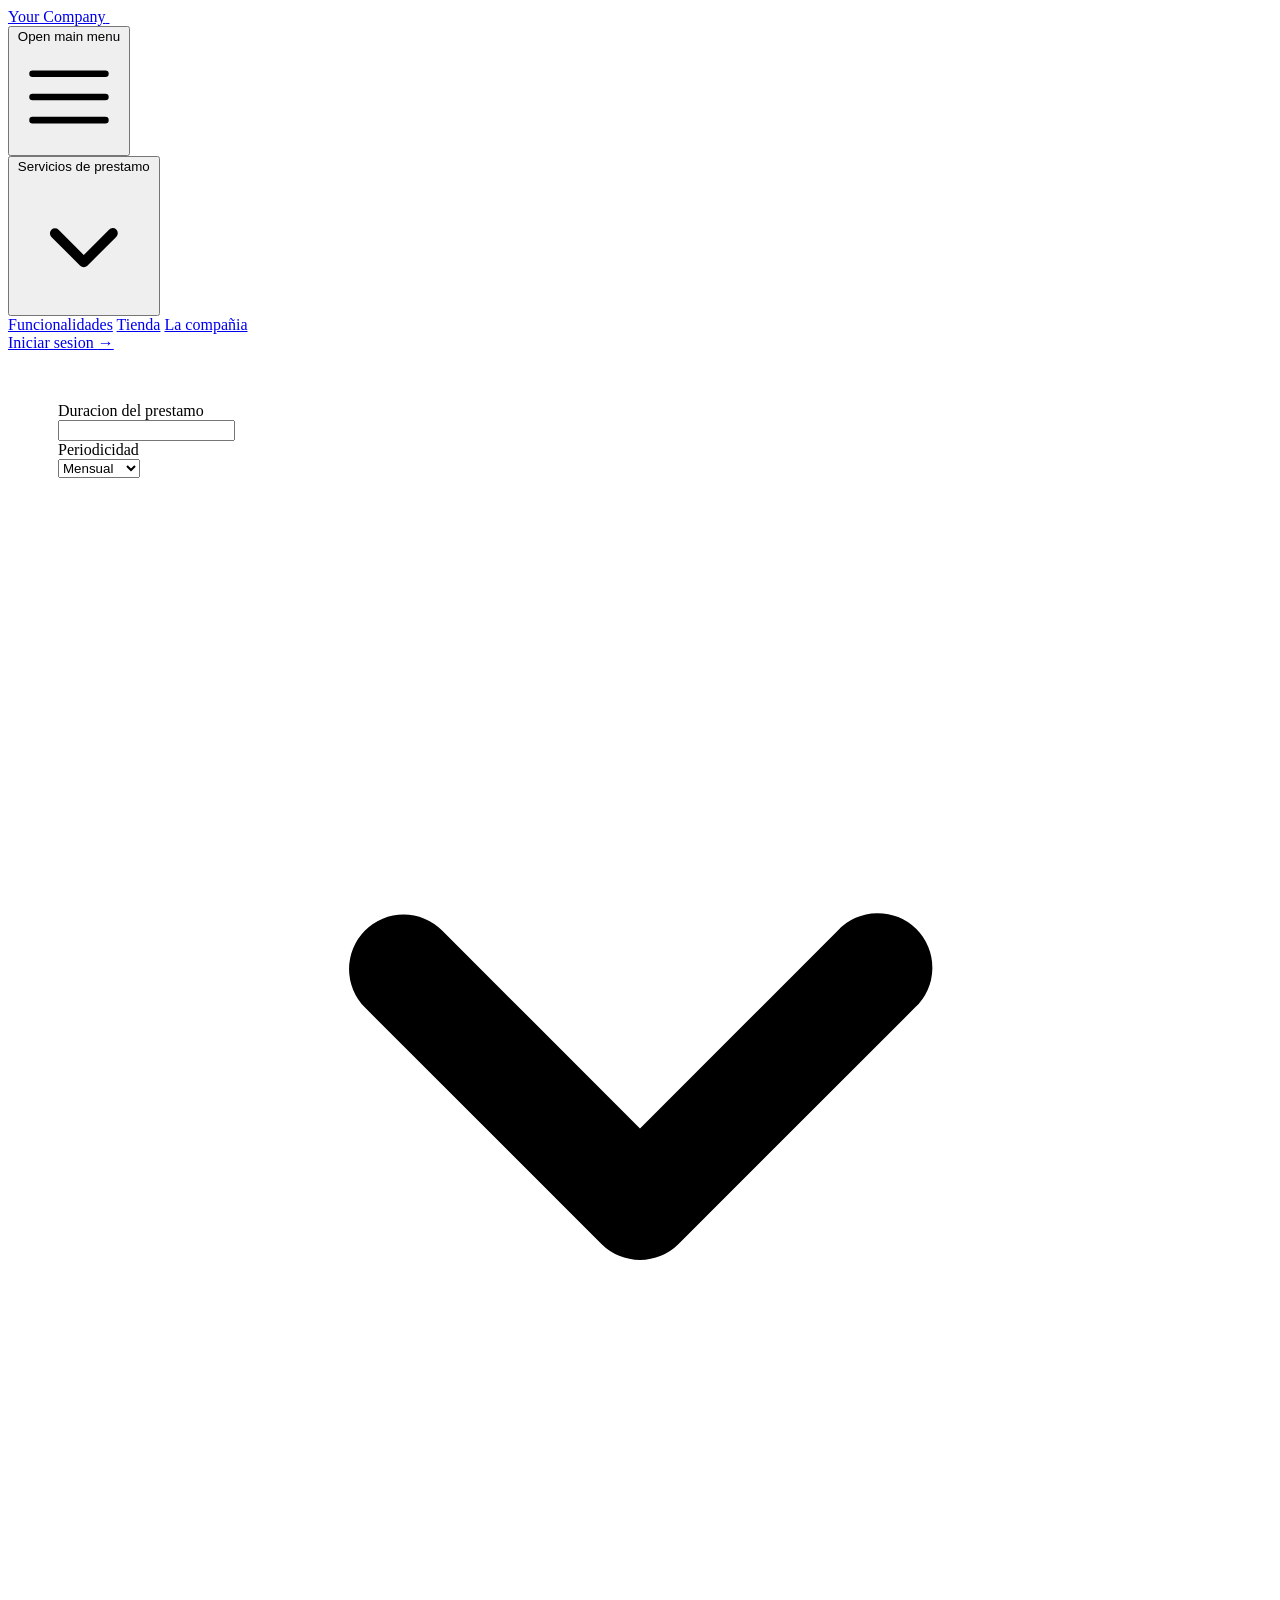
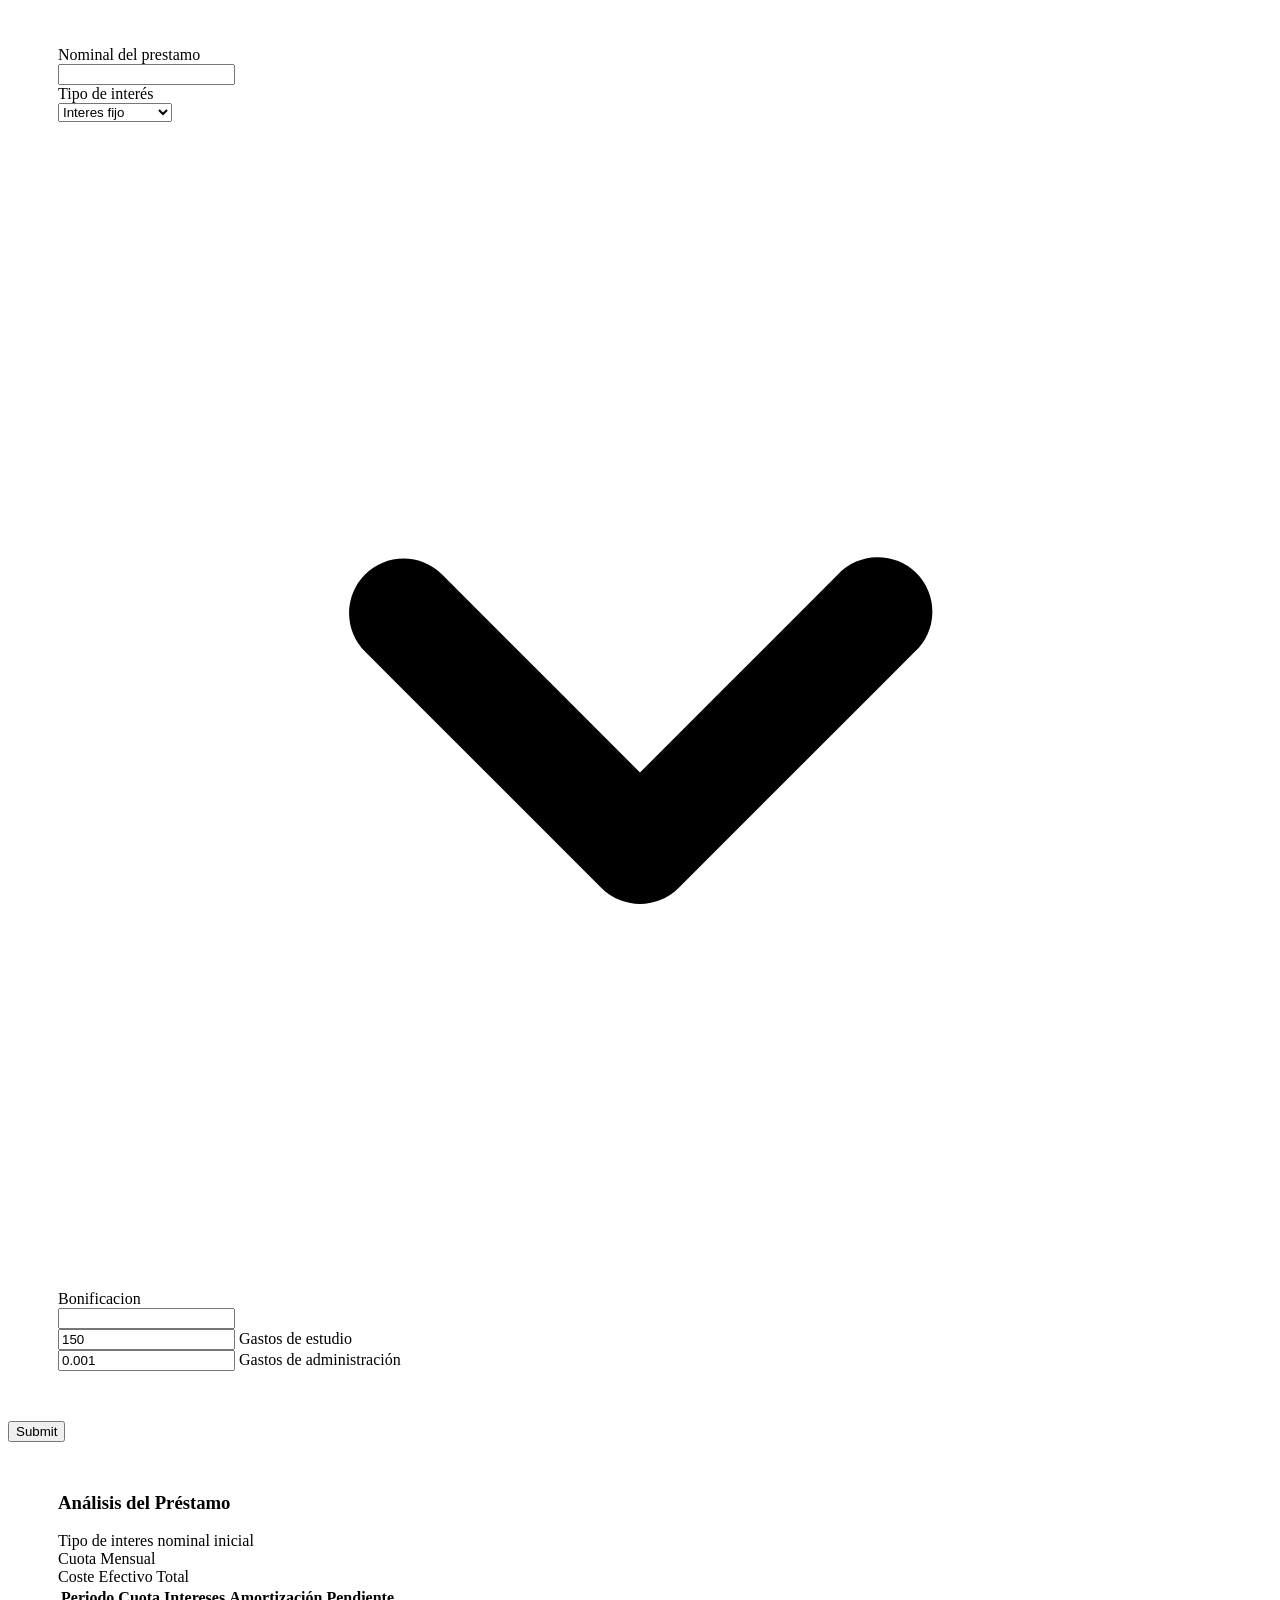
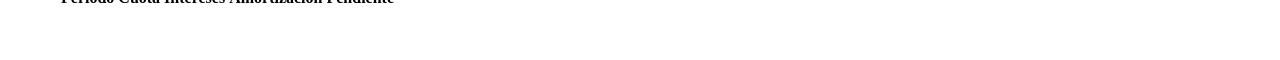
==== simulador.html @ bf7cb269 "Primer simulador" ====
<!DOCTYPE html>
<html lang="en">

<head>
    <meta charset="UTF-8">
    <meta name="viewport" content="width=device-width, initial-scale=1.0">
    <title>Simulador Analisis</title>

    <script src="https://unpkg.com/@tailwindcss/browser@4"></script>

    <script src="https://cdn.jsdelivr.net/npm/@tailwindplus/elements@1" type="module"></script>
    
    <link rel="stylesheet" href="simulador.css">

</head>

<header class="bg-white">
  <nav aria-label="Global" class="mx-auto flex max-w-7xl items-center justify-between p-6 lg:px-8">
    <div class="flex lg:flex-1">
      <a href="#" class="-m-1.5 p-1.5">
        <span class="sr-only">Your Company</span>
        <img src="https://tailwindcss.com/plus-assets/img/logos/mark.svg?color=indigo&shade=600" alt="" class="h-8 w-auto" />
      </a>
    </div>
    <div class="flex lg:hidden">
      <button type="button" command="show-modal" commandfor="mobile-menu" class="-m-2.5 inline-flex items-center justify-center rounded-md p-2.5 text-gray-700">
        <span class="sr-only">Open main menu</span>
        <svg viewBox="0 0 24 24" fill="none" stroke="currentColor" stroke-width="1.5" data-slot="icon" aria-hidden="true" class="size-6">
          <path d="M3.75 6.75h16.5M3.75 12h16.5m-16.5 5.25h16.5" stroke-linecap="round" stroke-linejoin="round" />
        </svg>
      </button>
    </div>
    <el-popover-group class="hidden lg:flex lg:gap-x-12">
      <div class="relative">
        <button popovertarget="desktop-menu-product" class="flex items-center gap-x-1 text-sm/6 font-semibold text-gray-900">
          Servicios de prestamo
          <svg viewBox="0 0 20 20" fill="currentColor" data-slot="icon" aria-hidden="true" class="size-5 flex-none text-gray-400">
            <path d="M5.22 8.22a.75.75 0 0 1 1.06 0L10 11.94l3.72-3.72a.75.75 0 1 1 1.06 1.06l-4.25 4.25a.75.75 0 0 1-1.06 0L5.22 9.28a.75.75 0 0 1 0-1.06Z" clip-rule="evenodd" fill-rule="evenodd" />
          </svg>
        </button>

        <el-popover id="desktop-menu-product" anchor="bottom" popover class="w-screen max-w-md overflow-hidden rounded-3xl bg-white shadow-lg outline-1 outline-gray-900/5 transition transition-discrete [--anchor-gap:--spacing(3)] backdrop:bg-transparent open:block data-closed:translate-y-1 data-closed:opacity-0 data-enter:duration-200 data-enter:ease-out data-leave:duration-150 data-leave:ease-in">
          <div class="p-4">
            <div class="group relative flex items-center gap-x-6 rounded-lg p-4 text-sm/6 hover:bg-gray-50">
              <div class="flex size-11 flex-none items-center justify-center rounded-lg bg-gray-50 group-hover:bg-white">
                <svg viewBox="0 0 24 24" fill="none" stroke="currentColor" stroke-width="1.5" data-slot="icon" aria-hidden="true" class="size-6 text-gray-600 group-hover:text-indigo-600">
                  <path d="M10.5 6a7.5 7.5 0 1 0 7.5 7.5h-7.5V6Z" stroke-linecap="round" stroke-linejoin="round" />
                  <path d="M13.5 10.5H21A7.5 7.5 0 0 0 13.5 3v7.5Z" stroke-linecap="round" stroke-linejoin="round" />
                </svg>
              </div>
              <div class="flex-auto">
                <a href="#" class="block font-semibold text-gray-900">
                  Analiticas
                  <span class="absolute inset-0"></span>
                </a>
                <p class="mt-1 text-gray-600">Get a better understanding of your traffic</p>
              </div>
            </div>
            <div class="group relative flex items-center gap-x-6 rounded-lg p-4 text-sm/6 hover:bg-gray-50">
              <div class="flex size-11 flex-none items-center justify-center rounded-lg bg-gray-50 group-hover:bg-white">
                <svg viewBox="0 0 24 24" fill="none" stroke="currentColor" stroke-width="1.5" data-slot="icon" aria-hidden="true" class="size-6 text-gray-600 group-hover:text-indigo-600">
                  <path d="M7.864 4.243A7.5 7.5 0 0 1 19.5 10.5c0 2.92-.556 5.709-1.568 8.268M5.742 6.364A7.465 7.465 0 0 0 4.5 10.5a7.464 7.464 0 0 1-1.15 3.993m1.989 3.559A11.209 11.209 0 0 0 8.25 10.5a3.75 3.75 0 1 1 7.5 0c0 .527-.021 1.049-.064 1.565M12 10.5a14.94 14.94 0 0 1-3.6 9.75m6.633-4.596a18.666 18.666 0 0 1-2.485 5.33" stroke-linecap="round" stroke-linejoin="round" />
                </svg>
              </div>
              <div class="flex-auto">
                <a href="#" class="block font-semibold text-gray-900">
                  Seguridad
                  <span class="absolute inset-0"></span>
                </a>
                <p class="mt-1 text-gray-600">Your customers’ data will be safe and secure</p>
              </div>
            </div>
            <div class="group relative flex items-center gap-x-6 rounded-lg p-4 text-sm/6 hover:bg-gray-50">
              <div class="flex size-11 flex-none items-center justify-center rounded-lg bg-gray-50 group-hover:bg-white">
                <svg viewBox="0 0 24 24" fill="none" stroke="currentColor" stroke-width="1.5" data-slot="icon" aria-hidden="true" class="size-6 text-gray-600 group-hover:text-indigo-600">
                  <path d="M13.5 16.875h3.375m0 0h3.375m-3.375 0V13.5m0 3.375v3.375M6 10.5h2.25a2.25 2.25 0 0 0 2.25-2.25V6a2.25 2.25 0 0 0-2.25-2.25H6A2.25 2.25 0 0 0 3.75 6v2.25A2.25 2.25 0 0 0 6 10.5Zm0 9.75h2.25A2.25 2.25 0 0 0 10.5 18v-2.25a2.25 2.25 0 0 0-2.25-2.25H6a2.25 2.25 0 0 0-2.25 2.25V18A2.25 2.25 0 0 0 6 20.25Zm9.75-9.75H18a2.25 2.25 0 0 0 2.25-2.25V6A2.25 2.25 0 0 0 18 3.75h-2.25A2.25 2.25 0 0 0 13.5 6v2.25a2.25 2.25 0 0 0 2.25 2.25Z" stroke-linecap="round" stroke-linejoin="round" />
                </svg>
              </div>
              <div class="flex-auto">
                <a href="#" class="block font-semibold text-gray-900">
                  Integracion
                  <span class="absolute inset-0"></span>
                </a>
                <p class="mt-1 text-gray-600">Connect with third-party tools</p>
              </div>
            </div>
            <div class="group relative flex items-center gap-x-6 rounded-lg p-4 text-sm/6 hover:bg-gray-50">
              <div class="flex size-11 flex-none items-center justify-center rounded-lg bg-gray-50 group-hover:bg-white">
                <svg viewBox="0 0 24 24" fill="none" stroke="currentColor" stroke-width="1.5" data-slot="icon" aria-hidden="true" class="size-6 text-gray-600 group-hover:text-indigo-600">
                  <path d="M16.023 9.348h4.992v-.001M2.985 19.644v-4.992m0 0h4.992m-4.993 0 3.181 3.183a8.25 8.25 0 0 0 13.803-3.7M4.031 9.865a8.25 8.25 0 0 1 13.803-3.7l3.181 3.182m0-4.991v4.99" stroke-linecap="round" stroke-linejoin="round" />
                </svg>
              </div>
              <div class="flex-auto">
                <a href="#" class="block font-semibold text-gray-900">
                  Automatizacion
                  <span class="absolute inset-0"></span>
                </a>
                <p class="mt-1 text-gray-600">Build strategic funnels that will convert</p>
              </div>
            </div>
          </div>
          <div class="grid grid-cols-2 divide-x divide-gray-900/5 bg-gray-50">
            <a href="#" class="flex items-center justify-center gap-x-2.5 p-3 text-sm/6 font-semibold text-gray-900 hover:bg-gray-100">
              <svg viewBox="0 0 20 20" fill="currentColor" data-slot="icon" aria-hidden="true" class="size-5 flex-none text-gray-400">
                <path d="M2 10a8 8 0 1 1 16 0 8 8 0 0 1-16 0Zm6.39-2.908a.75.75 0 0 1 .766.027l3.5 2.25a.75.75 0 0 1 0 1.262l-3.5 2.25A.75.75 0 0 1 8 12.25v-4.5a.75.75 0 0 1 .39-.658Z" clip-rule="evenodd" fill-rule="evenodd" />
              </svg>
              Ver demostracion
            </a>
            <a href="#" class="flex items-center justify-center gap-x-2.5 p-3 text-sm/6 font-semibold text-gray-900 hover:bg-gray-100">
              <svg viewBox="0 0 20 20" fill="currentColor" data-slot="icon" aria-hidden="true" class="size-5 flex-none text-gray-400">
                <path d="M2 3.5A1.5 1.5 0 0 1 3.5 2h1.148a1.5 1.5 0 0 1 1.465 1.175l.716 3.223a1.5 1.5 0 0 1-1.052 1.767l-.933.267c-.41.117-.643.555-.48.95a11.542 11.542 0 0 0 6.254 6.254c.395.163.833-.07.95-.48l.267-.933a1.5 1.5 0 0 1 1.767-1.052l3.223.716A1.5 1.5 0 0 1 18 15.352V16.5a1.5 1.5 0 0 1-1.5 1.5H15c-1.149 0-2.263-.15-3.326-.43A13.022 13.022 0 0 1 2.43 8.326 13.019 13.019 0 0 1 2 5V3.5Z" clip-rule="evenodd" fill-rule="evenodd" />
              </svg>
              Contactanos
            </a>
          </div>
        </el-popover>
      </div>

      <a href="#" class="text-sm/6 font-semibold text-gray-900">Funcionalidades</a>
      <a href="#" class="text-sm/6 font-semibold text-gray-900">Tienda</a>
      <a href="#" class="text-sm/6 font-semibold text-gray-900">La compañia</a>
    </el-popover-group>
    <div class="hidden lg:flex lg:flex-1 lg:justify-end">
      <a href="#" class="text-sm/6 font-semibold text-gray-900">Iniciar sesion <span aria-hidden="true">&rarr;</span></a>
    </div>
  </nav>
  <el-dialog>
    <dialog id="mobile-menu" class="backdrop:bg-transparent lg:hidden">
      <div tabindex="0" class="fixed inset-0 focus:outline-none">
        <el-dialog-panel class="fixed inset-y-0 right-0 z-50 w-full overflow-y-auto bg-white p-6 sm:max-w-sm sm:ring-1 sm:ring-gray-900/10">
          <div class="flex items-center justify-between">
            <a href="#" class="-m-1.5 p-1.5">
              <span class="sr-only">Your Company</span>
              <img src="https://tailwindcss.com/plus-assets/img/logos/mark.svg?color=indigo&shade=600" alt="" class="h-8 w-auto" />
            </a>
            <button type="button" command="close" commandfor="mobile-menu" class="-m-2.5 rounded-md p-2.5 text-gray-700">
              <span class="sr-only">Close menu</span>
              <svg viewBox="0 0 24 24" fill="none" stroke="currentColor" stroke-width="1.5" data-slot="icon" aria-hidden="true" class="size-6">
                <path d="M6 18 18 6M6 6l12 12" stroke-linecap="round" stroke-linejoin="round" />
              </svg>
            </button>
          </div>
          <div class="mt-6 flow-root">
            <div class="-my-6 divide-y divide-gray-500/10">
              <div class="space-y-2 py-6">
                <div class="-mx-3">
                  <button type="button" command="--toggle" commandfor="products" class="flex w-full items-center justify-between rounded-lg py-2 pr-3.5 pl-3 text-base/7 font-semibold text-gray-900 hover:bg-gray-50">
                    Product
                    <svg viewBox="0 0 20 20" fill="currentColor" data-slot="icon" aria-hidden="true" class="size-5 flex-none in-aria-expanded:rotate-180">
                      <path d="M5.22 8.22a.75.75 0 0 1 1.06 0L10 11.94l3.72-3.72a.75.75 0 1 1 1.06 1.06l-4.25 4.25a.75.75 0 0 1-1.06 0L5.22 9.28a.75.75 0 0 1 0-1.06Z" clip-rule="evenodd" fill-rule="evenodd" />
                    </svg>
                  </button>
                  <el-disclosure id="products" hidden class="mt-2 block space-y-2">
                    <a href="#" class="block rounded-lg py-2 pr-3 pl-6 text-sm/7 font-semibold text-gray-900 hover:bg-gray-50">Analytics</a>
                    <a href="#" class="block rounded-lg py-2 pr-3 pl-6 text-sm/7 font-semibold text-gray-900 hover:bg-gray-50">Engagement</a>
                    <a href="#" class="block rounded-lg py-2 pr-3 pl-6 text-sm/7 font-semibold text-gray-900 hover:bg-gray-50">Security</a>
                    <a href="#" class="block rounded-lg py-2 pr-3 pl-6 text-sm/7 font-semibold text-gray-900 hover:bg-gray-50">Integrations</a>
                    <a href="#" class="block rounded-lg py-2 pr-3 pl-6 text-sm/7 font-semibold text-gray-900 hover:bg-gray-50">Automations</a>
                    <a href="#" class="block rounded-lg py-2 pr-3 pl-6 text-sm/7 font-semibold text-gray-900 hover:bg-gray-50">Watch demo</a>
                    <a href="#" class="block rounded-lg py-2 pr-3 pl-6 text-sm/7 font-semibold text-gray-900 hover:bg-gray-50">Contact sales</a>
                  </el-disclosure>
                </div>
                <a href="#" class="-mx-3 block rounded-lg px-3 py-2 text-base/7 font-semibold text-gray-900 hover:bg-gray-50">Features</a>
                <a href="#" class="-mx-3 block rounded-lg px-3 py-2 text-base/7 font-semibold text-gray-900 hover:bg-gray-50">Marketplace</a>
                <a href="#" class="-mx-3 block rounded-lg px-3 py-2 text-base/7 font-semibold text-gray-900 hover:bg-gray-50">Company</a>
              </div>
              <div class="py-6">
                <a href="#" class="-mx-3 block rounded-lg px-3 py-2.5 text-base/7 font-semibold text-gray-900 hover:bg-gray-50">Log in</a>
              </div>
            </div>
          </div>
        </el-dialog-panel>
      </div>
    </dialog>
  </el-dialog>
</header>


<body>
    <div class="distancia">
        <form id="miFormulario">
            <div class="space-y-12">
                <div class="mt-10 grid grid-cols-1 gap-x-6 gap-y-8 sm:grid-cols-6">
                    <div class="sm:col-span-3">
                        <label for="first-name" class="block text-sm/6 font-medium text-gray-900">Duracion del
                            prestamo</label>
                        <div class="mt-2">
                            <input id="id_duracion_prestamo" type="text" name="duracion_prestamo"
                                class="block w-full rounded-md bg-white px-3 py-1.5 text-base text-gray-900 outline-1 -outline-offset-1 outline-gray-300 placeholder:text-gray-400 focus:outline-2 focus:-outline-offset-2 focus:outline-indigo-600 sm:text-sm/6" />
                        </div>
                    </div>

                    <div class="sm:col-span-3">
                        <label for="Periodicidad" class="block text-sm/6 font-medium text-gray-900">Periodicidad</label>
                        <div class="mt-2 grid grid-cols-1">
                            <select id="id_periodicidad" name="periodicidad"
                                class="col-start-1 row-start-1 w-full appearance-none rounded-md bg-white py-1.5 pr-8 pl-3 text-base text-gray-900 outline-1 -outline-offset-1 outline-gray-300 focus:outline-2 focus:-outline-offset-2 focus:outline-indigo-600 sm:text-sm/6">
                                <option value="12">Mensual</option>
                                <option value="4">Trimestral</option>
                                <option value="2">Semestral</option>
                                <option value="1">Anual</option>
                            </select>
                            <svg viewBox="0 0 16 16" fill="currentColor" data-slot="icon" aria-hidden="true"
                                class="pointer-events-none col-start-1 row-start-1 mr-2 size-5 self-center justify-self-end text-gray-500 sm:size-4">
                                <path
                                    d="M4.22 6.22a.75.75 0 0 1 1.06 0L8 8.94l2.72-2.72a.75.75 0 1 1 1.06 1.06l-3.25 3.25a.75.75 0 0 1-1.06 0L4.22 7.28a.75.75 0 0 1 0-1.06Z"
                                    clip-rule="evenodd" fill-rule="evenodd" />
                            </svg>
                        </div>
                    </div>

                    <div class="sm:col-span-3">
                        <label for="last-name" class="block text-sm/6 font-medium text-gray-900">Nominal del
                            prestamo</label>
                        <div class="mt-2">
                            <input id="id_nominal" type="text" name="nominal" autocomplete="family-name"
                                class="block w-full rounded-md bg-white px-3 py-1.5 text-base text-gray-900 outline-1 -outline-offset-1 outline-gray-300 placeholder:text-gray-400 focus:outline-2 focus:-outline-offset-2 focus:outline-indigo-600 sm:text-sm/6" />
                        </div>

                    </div>

                    <div class="sm:col-span-3">
                        <label for="Interes" class="block text-sm/6 font-medium text-gray-900">Tipo de interés</label>
                        <div class="mt-2 grid grid-cols-1">
                            <select id="id_interes" name="interes"
                                class="col-start-1 row-start-1 w-full appearance-none rounded-md bg-white py-1.5 pr-8 pl-3 text-base text-gray-900 outline-1 -outline-offset-1 outline-gray-300 focus:outline-2 focus:-outline-offset-2 focus:outline-indigo-600 sm:text-sm/6">
                                <option value="1">Interes fijo </option>
                                <option value="0.5">Interes variable</option>
                            </select>
                            <svg viewBox="0 0 16 16" fill="currentColor" data-slot="icon" aria-hidden="true"
                                class="pointer-events-none col-start-1 row-start-1 mr-2 size-5 self-center justify-self-end text-gray-500 sm:size-4">
                                <path
                                    d="M4.22 6.22a.75.75 0 0 1 1.06 0L8 8.94l2.72-2.72a.75.75 0 1 1 1.06 1.06l-3.25 3.25a.75.75 0 0 1-1.06 0L4.22 7.28a.75.75 0 0 1 0-1.06Z"
                                    clip-rule="evenodd" fill-rule="evenodd" />
                            </svg>
                        </div>
                    </div>

                        <div class="sm:col-span-3">
                            <label for="last-name"
                                class="block text-sm/6 font-medium text-gray-900">Bonificacion</label>
                            <div class="mt-2">
                                <input id="id_bonificacion" type="text" name="bonificacion"
                                    class="block w-full rounded-md bg-white px-3 py-1.5 text-base text-gray-900 outline-1 -outline-offset-1 outline-gray-300 placeholder:text-gray-400 focus:outline-2 focus:-outline-offset-2 focus:outline-indigo-600 sm:text-sm/6" />
                            </div>

                        </div>
                        <div class="relative mt-6">
                            <input type="text" id="disabled_outlined" name="gastos_estudio" value="150"
                                class="block px-2.5 pb-2.5 pt-4 w-full text-sm text-gray-900 bg-transparent rounded-lg border-1 border-gray-300 appearance-none focus:outline-none focus:ring-0 focus:border-indigo-600 peer"
                                placeholder="150 euros" readonly />

                            <label for="disabled_outlined"
                                class="absolute text-sm text-gray-500 duration-300 transform -translate-y-4 scale-75 top-2 z-10 origin-[0] bg-white px-2 peer-focus:px-2 peer-focus:text-indigo-600 peer-placeholder-shown:scale-100 peer-placeholder-shown:-translate-y-1/2 peer-placeholder-shown:top-1/2 peer-focus:top-2 peer-focus:scale-75 peer-focus:-translate-y-4 start-1">
                                Gastos de estudio
                            </label>
                        </div>

                        <div class="relative mt-6">
                            <input type="text" id="disabled_outlined" name="gastos_admin" value="0.001"
                                class="block px-2.5 pb-2.5 pt-4 w-full text-sm text-gray-900 bg-transparent rounded-lg border-1 border-gray-300 appearance-none focus:outline-none focus:ring-0 focus:border-indigo-600 peer"
                                placeholder="1 por mil" readonly />

                            <label for="disabled_outlined"
                                class="absolute text-sm text-gray-500 duration-300 transform -translate-y-4 scale-75 top-2 z-10 origin-[0] bg-white px-2 peer-focus:px-2 peer-focus:text-indigo-600 peer-placeholder-shown:scale-100 peer-placeholder-shown:-translate-y-1/2 peer-placeholder-shown:top-1/2 peer-focus:top-2 peer-focus:scale-75 peer-focus:-translate-y-4 start-1">
                                Gastos de administración
                            </label>
                        </div>
                    
                </div>
            </div>
    </div>

            <div class="mt-6 flex items-center justify-self-center gap-x-6">
                <input type="submit"
                    class="rounded-md bg-indigo-600 px-3 py-2 text-sm font-semibold text-white shadow-xs hover:bg-indigo-500 focus-visible:outline-2 focus-visible:outline-offset-2 focus-visible:outline-indigo-600"></input>
            </div>
        </form>
    </div>

    <div class="distancia">
        <div id="resultados" class="hidden p-4 mb-4 bg-white border border-gray-200 rounded-lg shadow-sm sm:p-6">
            <div class="items-center justify-between pb-4 mb-4 border-b border-gray-200 sm:flex">
                <h3 class="text-xl font-semibold text-gray-900">Análisis del Préstamo</h3>
            </div>
            
            <div class="grid grid-cols-1 gap-4 mb-6 sm:grid-cols-3">
                <div class="p-4 bg-blue-50 rounded-lg">
                    <dt class="text-sm font-medium text-blue-600 uppercase">Tipo de interes nominal inicial</dt>
                    <dd id="tin_anual" class="text-2xl font-extrabold text-blue-900"></dd>
                </div>
                <div class="p-4 bg-green-50 rounded-lg">
                    <dt class="text-sm font-medium text-green-600 uppercase">Cuota Mensual</dt>
                    <dd id="cuota_estandar" class="text-2xl font-extrabold text-green-900"></dd>
                </div>
                <div class="p-4 bg-purple-50 rounded-lg">
                    <dt class="text-sm font-medium text-purple-600 uppercase">Coste Efectivo Total</dt>
                    <dd id="coste_total_efectivo" class="text-2xl font-extrabold text-purple-900"></dd>
                </div>
            </div>

            <div class="relative overflow-x-auto shadow-md sm:rounded-lg">
                <table class="w-full text-sm text-right text-gray-500">
                    <thead class="text-xs text-gray-700 uppercase bg-gray-50">
                        <tr>
                            <th  class="px-6 py-3 text-center">Periodo</th>
                            <th  class="px-6 py-3">Cuota</th>
                            <th  class="px-6 py-3">Intereses</th>
                            <th  class="px-6 py-3">Amortización</th>
                            <th  class="px-6 py-3">Pendiente</th>
                        </tr>
                    </thead>
                    <tbody id="cuerpo_tabla">
                    
                    </tbody>
                </table>
            </div>
        </div>
    </div>
        

</body>

<script src="simulador.js"></script>

</html>
---- simulador.css ----
.distancia{
    margin-left: 50px;
    margin-right: 50px;
    margin-top: 50px;
    margin-bottom: 50px;
}
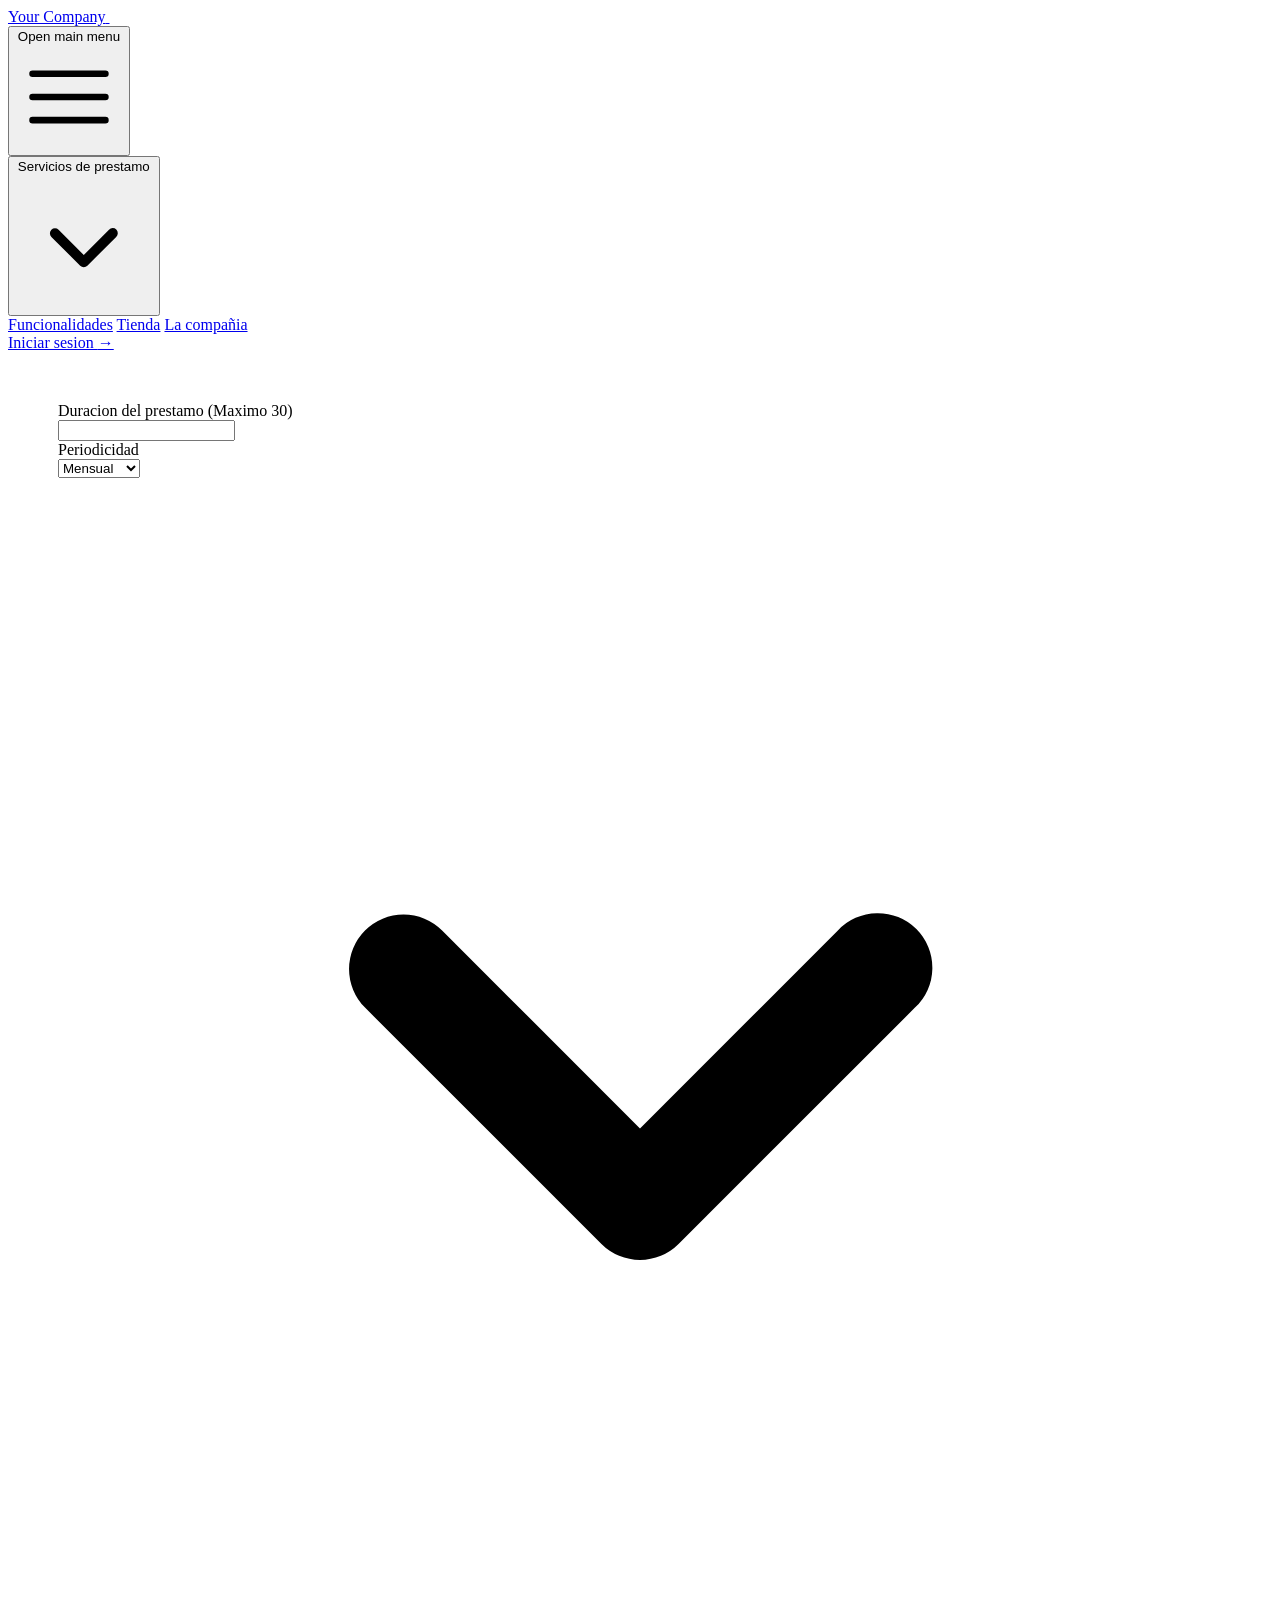
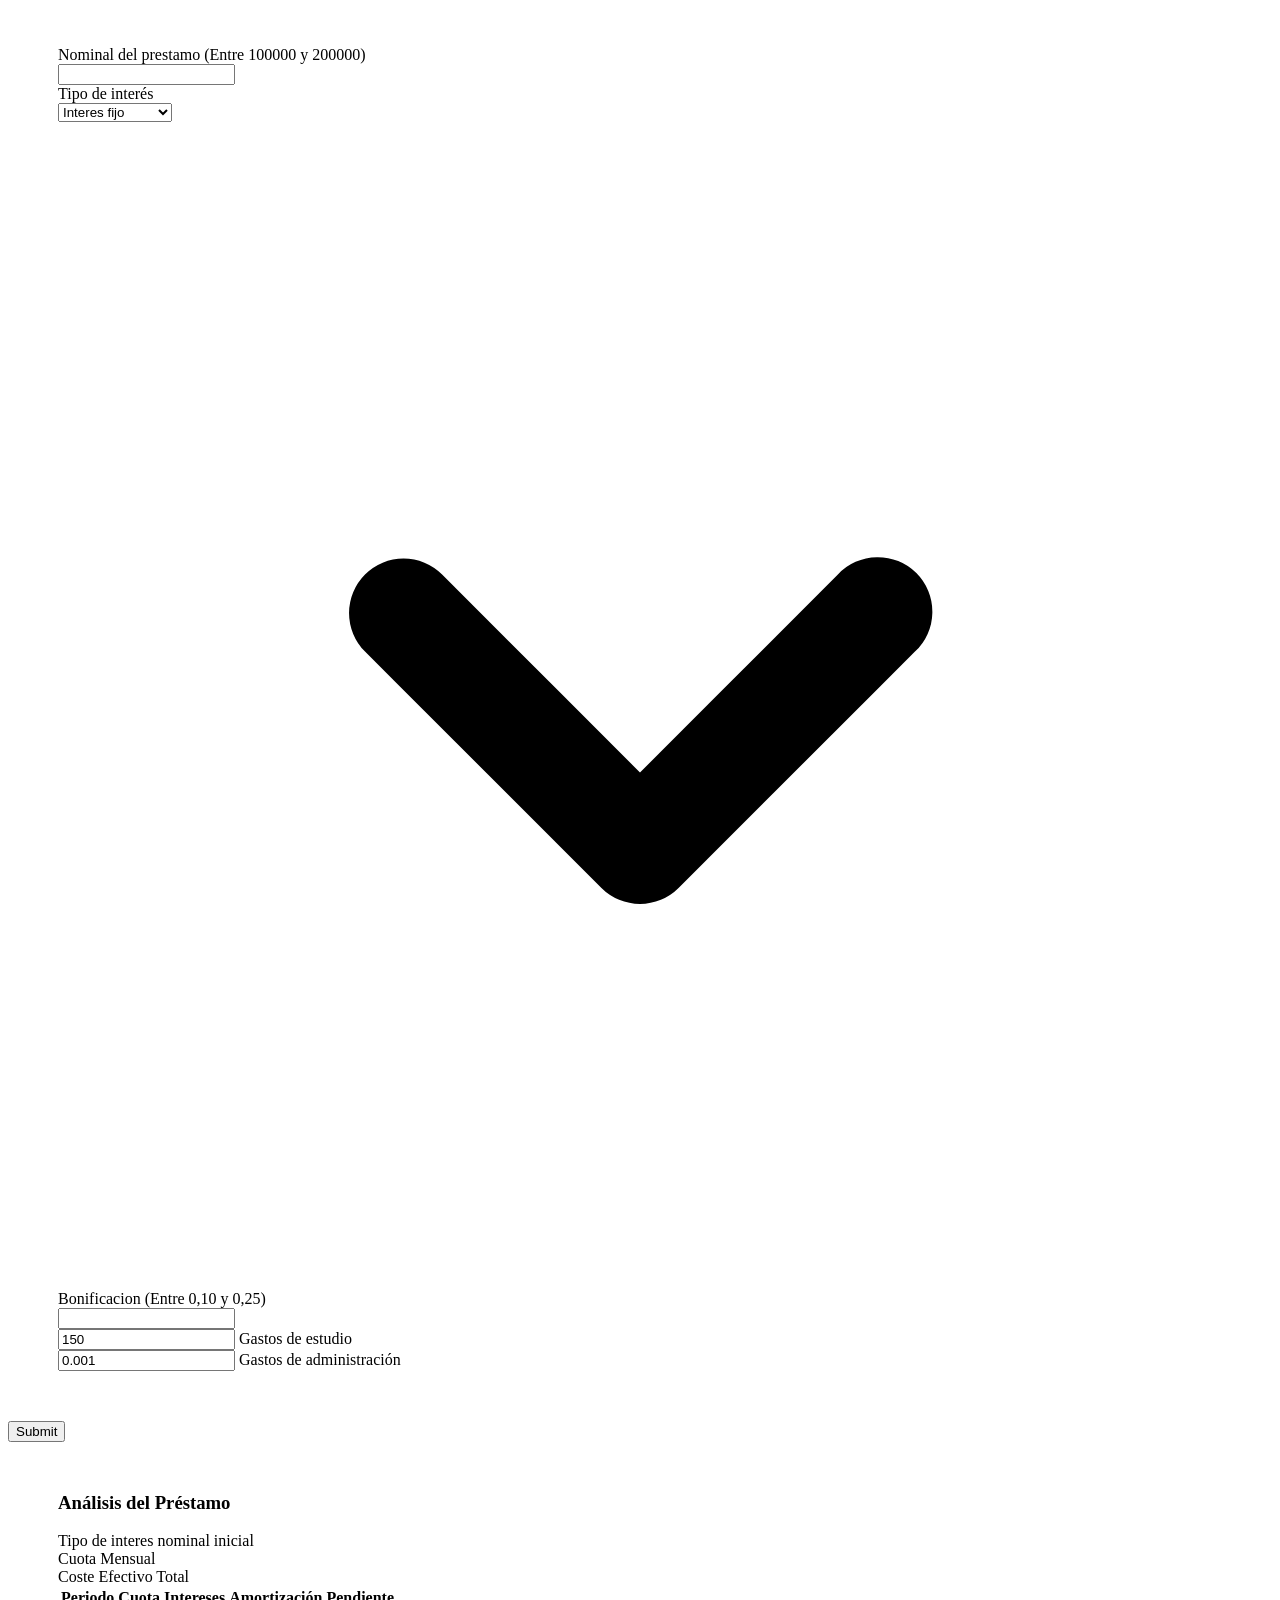
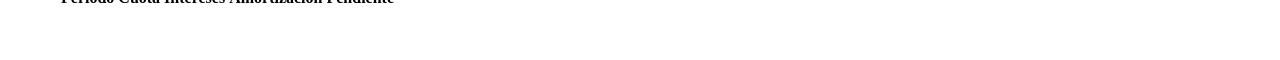
==== commit 166bbed5: "cambios" ====
--- a/simulador.html
+++ b/simulador.html
@@ -183,7 +183,7 @@
                 <div class="mt-10 grid grid-cols-1 gap-x-6 gap-y-8 sm:grid-cols-6">
                     <div class="sm:col-span-3">
                         <label for="first-name" class="block text-sm/6 font-medium text-gray-900">Duracion del
-                            prestamo</label>
+                            prestamo (Maximo 30)</label>
                         <div class="mt-2">
                             <input id="id_duracion_prestamo" type="text" name="duracion_prestamo"
                                 class="block w-full rounded-md bg-white px-3 py-1.5 text-base text-gray-900 outline-1 -outline-offset-1 outline-gray-300 placeholder:text-gray-400 focus:outline-2 focus:-outline-offset-2 focus:outline-indigo-600 sm:text-sm/6" />
@@ -211,7 +211,7 @@
 
                     <div class="sm:col-span-3">
                         <label for="last-name" class="block text-sm/6 font-medium text-gray-900">Nominal del
-                            prestamo</label>
+                            prestamo (Entre 100000 y 200000)</label>
                         <div class="mt-2">
                             <input id="id_nominal" type="text" name="nominal" autocomplete="family-name"
                                 class="block w-full rounded-md bg-white px-3 py-1.5 text-base text-gray-900 outline-1 -outline-offset-1 outline-gray-300 placeholder:text-gray-400 focus:outline-2 focus:-outline-offset-2 focus:outline-indigo-600 sm:text-sm/6" />
@@ -238,7 +238,7 @@
 
                         <div class="sm:col-span-3">
                             <label for="last-name"
-                                class="block text-sm/6 font-medium text-gray-900">Bonificacion</label>
+                                class="block text-sm/6 font-medium text-gray-900">Bonificacion (Entre 0,10 y 0,25)</label>
                             <div class="mt-2">
                                 <input id="id_bonificacion" type="text" name="bonificacion"
                                     class="block w-full rounded-md bg-white px-3 py-1.5 text-base text-gray-900 outline-1 -outline-offset-1 outline-gray-300 placeholder:text-gray-400 focus:outline-2 focus:-outline-offset-2 focus:outline-indigo-600 sm:text-sm/6" />
